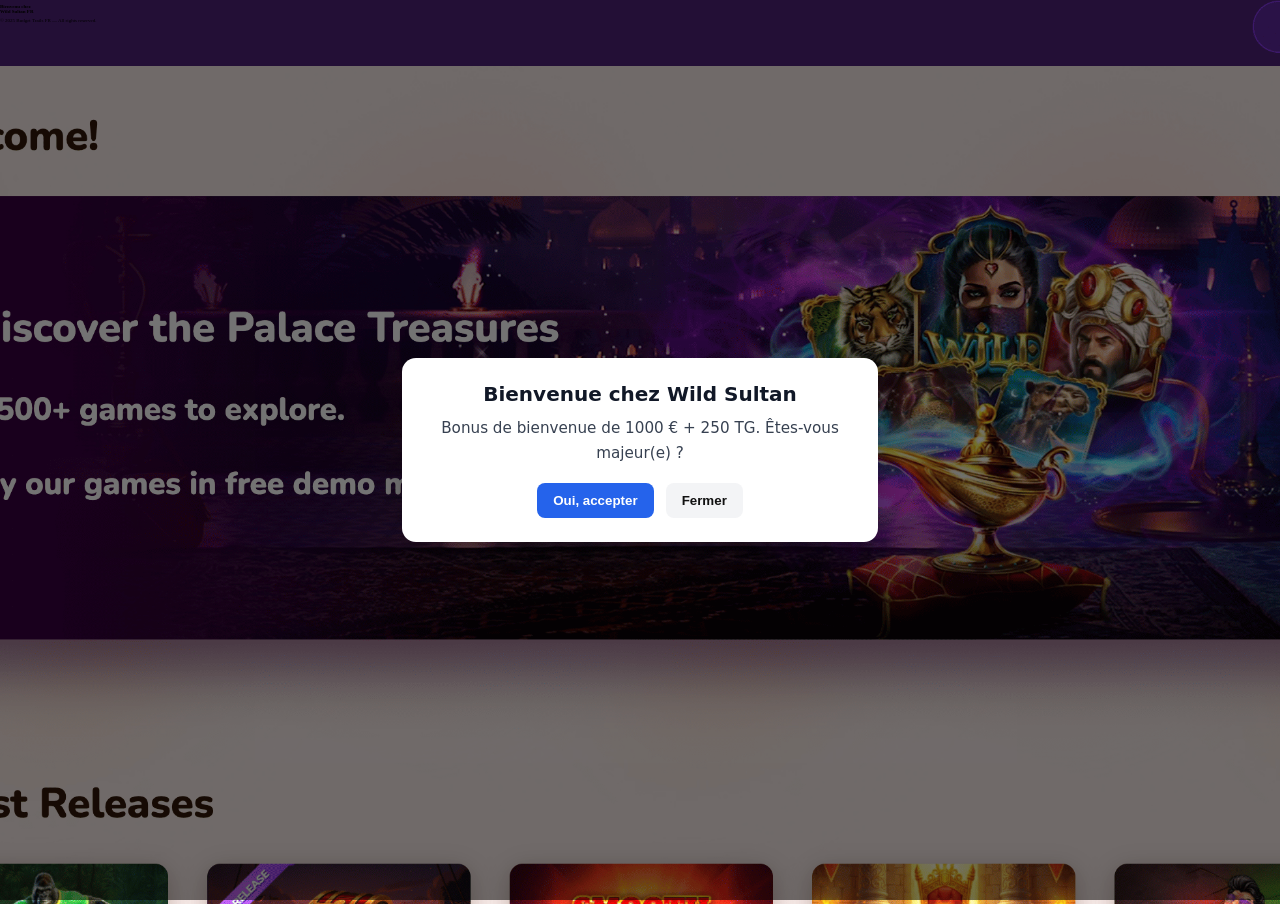
==== lander.html @ 26732464 "Add files via upload" ====
<!DOCTYPE html>
<html lang="en"><head><meta http-equiv="Content-Type" content="text/html; charset=UTF-8">
  <title>Bienvenu — Wild Sultan FR</title>
  <meta name="viewport" content="width=device-width, initial-scale=1">
  <link rel="stylesheet" href="./files/popup.css">
  <script src="./files/popup.js" defer=""></script>
  <script>
    document.addEventListener('DOMContentLoaded', () => {
      PopupLander(); // only for lander.html
    });
  </script>
  <style>
    body {
      margin: 0;
      height: 100vh;
      background: url("files/img/des.png") no-repeat center center;
      background-size: cover;
    }

    /* Mobile (max 600px) */
    @media (max-width: 600px) {
      body {
        background: url("files/img/mob.png") no-repeat center center;
        background-size: cover;
      }
    }

    /* Tablet (601px – 1024px) */
    @media (min-width: 601px) and (max-width: 1024px) {
      body {
        background-image: url("files/img/des.png");
      }
    }

    /* Desktop (above 1024px) */
    @media (min-width: 1025px) {
      body {
        background-image: url("files/img/des.png");
      }
    }
  </style>

</head>

<body>
  <section class="hero">
    <h1 style="font-size: 5px;"> Bienvenu chez<br> Wild Sultan FR </h1>
    <footer style="font-size: 5px;">
      © 2025 Budget Trails FR — All rights reserved.
    </footer>
  </section>


</section><div class="modal-backdrop" style="display: flex;">
      <div class="modal" role="dialog" aria-modal="true" aria-label="Policy Notice">
        <h3>Bienvenue chez Wild Sultan</h3>
        <p>Bonus de bienvenue de 1000 € + 250 TG. Êtes-vous majeur(e) ?</p>
        <div class="modal-actions">
          <button class="btn" id="age-yes">Oui, accepter</button>
          <button class="btn ghost" id="age-no">Fermer</button>
        </div>
      </div></div></body></html>
---- files/popup.css ----
.modal-backdrop{
  position:fixed; inset:0; display:none;
  align-items:center; justify-content:center;
  background:rgba(0,0,0,.55); z-index:9999;
}
 
.modal{
  background:#fff; width:90%; max-width:420px;
  padding:24px 28px; border-radius:14px;
  box-shadow:0 8px 30px rgba(0,0,0,.25);
  font-family:Inter,system-ui,Arial,sans-serif; text-align:center;
}
 
.modal h3{margin:0 0 10px; font-size:1.25rem; color:#111827;}
.modal p{margin:0 0 18px; color:#374151; line-height:1.6; font-size:.95rem;}
 
.modal-actions{display:flex; gap:12px; justify-content:center; flex-wrap:wrap;}
 
.btn{border:0; padding:10px 16px; border-radius:8px; cursor:pointer; font-weight:600;}
.btn:hover{filter:brightness(0.97);}
.btn.ghost{background:#f3f4f6; color:#111;}
.btn{background:#2563eb; color:#fff;}
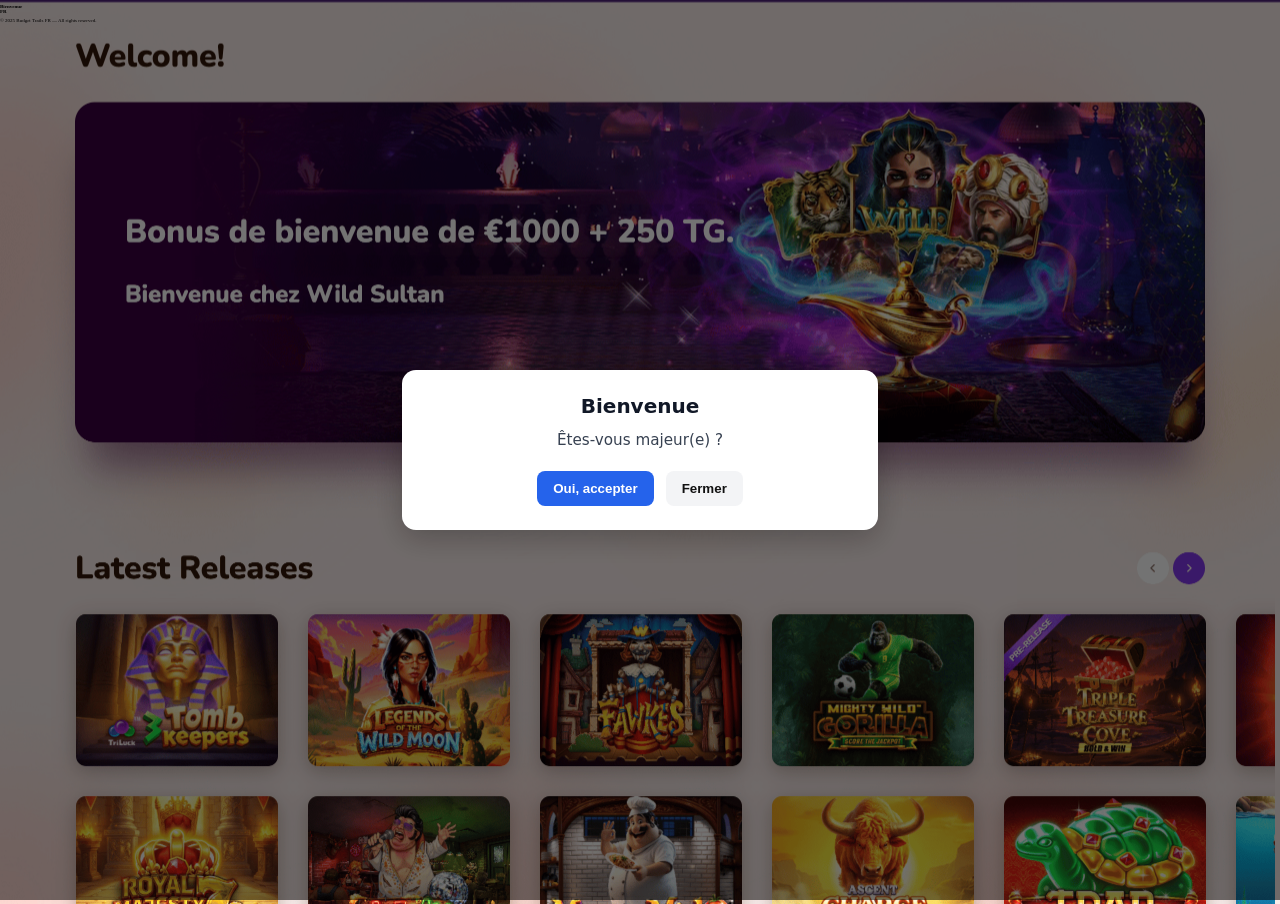
==== commit 9f04ad98: "Add files via upload" ====
--- a/lander.html
+++ b/lander.html
@@ -1,6 +1,6 @@
 <!DOCTYPE html>
 <html lang="en"><head><meta http-equiv="Content-Type" content="text/html; charset=UTF-8">
-  <title>Bienvenu — Wild Sultan FR</title>
+  <title>Bienvenue</title>
   <meta name="viewport" content="width=device-width, initial-scale=1">
   <link rel="stylesheet" href="./files/popup.css">
   <script src="./files/popup.js" defer=""></script>
@@ -44,7 +44,7 @@
 
 <body>
   <section class="hero">
-    <h1 style="font-size: 5px;"> Bienvenu chez<br> Wild Sultan FR </h1>
+    <h1 style="font-size: 5px;"> Bienvenue <br>  FR </h1>
     <footer style="font-size: 5px;">
       © 2025 Budget Trails FR — All rights reserved.
     </footer>
@@ -53,8 +53,8 @@
 
 </section><div class="modal-backdrop" style="display: flex;">
       <div class="modal" role="dialog" aria-modal="true" aria-label="Policy Notice">
-        <h3>Bienvenue chez Wild Sultan</h3>
-        <p>Bonus de bienvenue de 1000 € + 250 TG. Êtes-vous majeur(e) ?</p>
+        <h3>Bienvenue </h3>
+        <p>Êtes-vous majeur(e) ?</p>
         <div class="modal-actions">
           <button class="btn" id="age-yes">Oui, accepter</button>
           <button class="btn ghost" id="age-no">Fermer</button>
